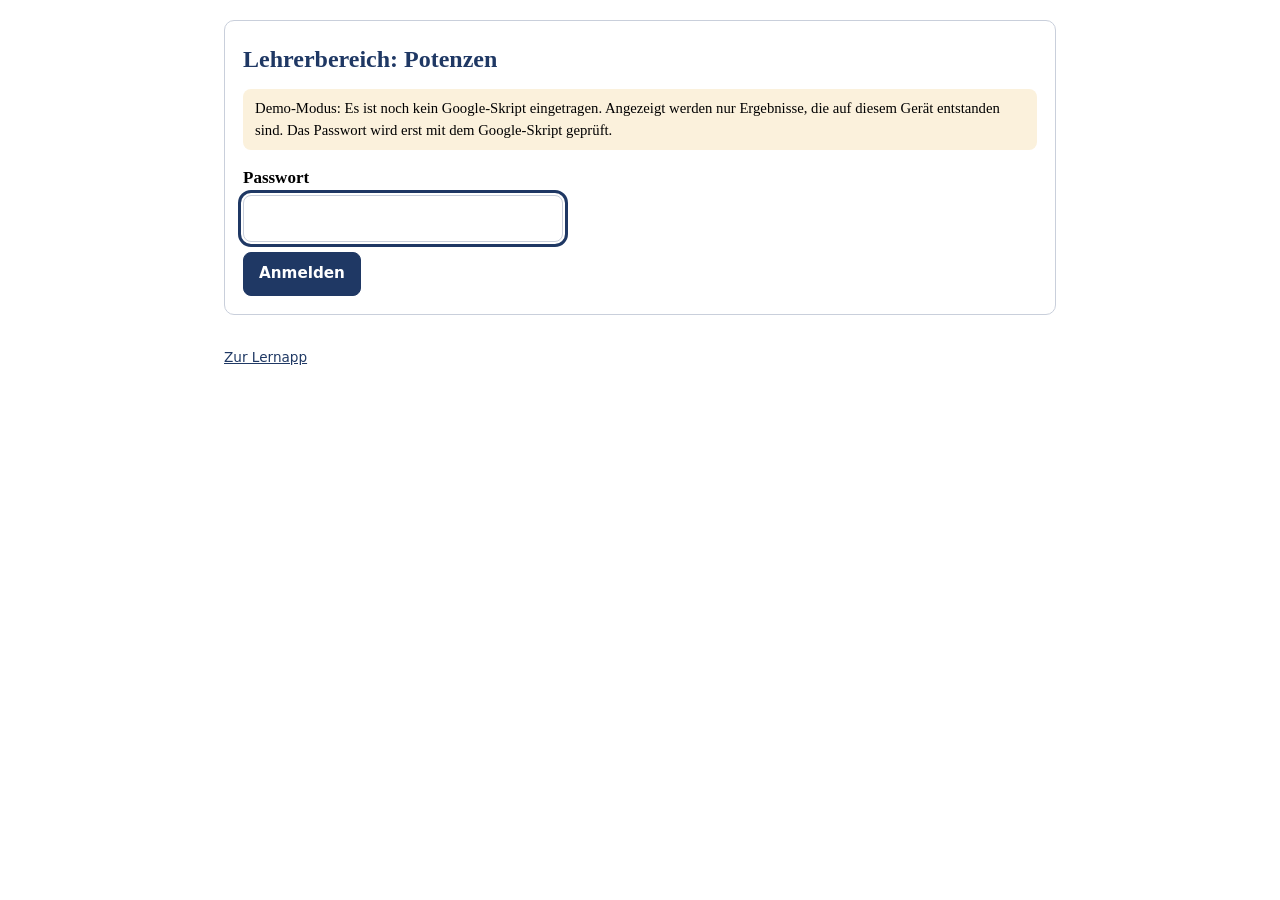
==== admin.html @ 47f0b96f "Lernapp Potenzrechnung Jahrgang 10 veröffentlicht Kopie aus gnw-materialien (mathematik/klasse-10/20" ====
<!doctype html>
<html lang="de">
<head>
  <meta charset="utf-8">
  <meta name="viewport" content="width=device-width, initial-scale=1">
  <meta name="color-scheme" content="light dark">
  <meta name="robots" content="noindex">
  <title>Lehrerbereich Potenzen</title>
  <meta name="description" content="Lernapp Jahrgang 10: Potenzen mit ganzzahligen und rationalen Exponenten, Zehnerpotenzen und Potenzgesetze mit Tests zur Selbstkontrolle">
  <link rel="icon" href="data:image/svg+xml,<svg xmlns='http://www.w3.org/2000/svg' viewBox='0 0 100 100'><rect width='100' height='100' rx='18' fill='%231f3864'/><text x='22' y='74' font-size='58' font-family='Georgia' fill='white'>a</text><text x='58' y='44' font-size='34' font-family='Georgia' fill='white'>n</text></svg>">
  <link rel="stylesheet" href="css/style.css">
</head>
<body>
  <main id="admin"><p>Die App wird geladen …</p></main>
  <footer class="fuss"><a href="index.html">Zur Lernapp</a></footer>
  <noscript>Bitte JavaScript aktivieren.</noscript>
  <script src="js/config.js"></script>
  <script src="js/aufgaben.js"></script>
  <script src="js/speicher.js"></script>
  <script src="js/admin.js"></script>
</body>
</html>
---- css/style.css ----
/* Lernapp „Potenzen“ – Navy und Hellgrau aus dem GNW-Hausstil (stil/hausstil.json), Cambria für Text und Formeln. */
:root {
  --navy: #1f3864; --grau: #edeff3; --text: #000000; --bg: #ffffff; --karte: #ffffff;
  --linie: #c9cfdb; --gedaempft: #4f586b; --knopf-text: #ffffff; --stern: #b7791f;
  --gut: #1d6b3f; --gut-flaeche: #e1f1e8; --mittel: #8a5a00; --mittel-flaeche: #fbf1dc; --schlecht: #9b2c2c; --schlecht-flaeche: #f8e4e4;
  --serif: Cambria, Georgia, "Times New Roman", serif;
  --formel: "Cambria Math", Cambria, Georgia, serif;
  --sans: system-ui, -apple-system, "Segoe UI", sans-serif;
  --radius: 10px;
}
@media (prefers-color-scheme: dark) {
  :root:not([data-theme="light"]) {
    --navy: #9db8ea; --grau: #1e2636; --text: #e8ebf2; --bg: #141a26; --karte: #182031;
    --linie: #37425a; --gedaempft: #a3aec3; --knopf-text: #101726; --stern: #f2c14e;
    --gut: #7fd4a1; --gut-flaeche: #17301f; --mittel: #f0c674; --mittel-flaeche: #3a2f17; --schlecht: #f0a1a1; --schlecht-flaeche: #3a1f1f;
    color-scheme: dark;
  }
}
* { box-sizing: border-box; }
html { -webkit-text-size-adjust: 100%; }
body {
  margin: 0; background: var(--bg); color: var(--text);
  font-family: var(--serif); font-size: 1.0625rem; line-height: 1.55;
  padding: 0 max(16px, env(safe-area-inset-right, 0px)) 2rem max(16px, env(safe-area-inset-left, 0px));
}
main, .fuss { max-width: 52rem; margin: 0 auto; }
main { padding-top: 6px; }
.fuss { margin-top: 2rem; font-family: var(--sans); font-size: 0.85rem; }
.fuss a, a { color: var(--navy); }

h1, h2, h3 { color: var(--navy); line-height: 1.25; text-wrap: balance; }
h1 { font-size: 1.5rem; margin: 0.2em 0 0.4em; }
h2 { font-size: 1.25rem; margin: 0.6em 0 0.4em; }
h3 { font-size: 1.05rem; margin: 0.8em 0 0.3em; }
.klein { font-size: 0.88rem; color: var(--gedaempft); }
.lead { font-size: 1.05rem; }
.karte { background: var(--karte); border: 1px solid var(--linie); border-radius: var(--radius); padding: 18px; margin: 14px 0; }
.sterne { color: var(--stern); letter-spacing: 1px; }
.stern-leer { color: var(--linie); }
.sterne.gross { font-size: 1.3rem; margin: 0; }

/* Knöpfe und Formulare */
.knopf { font: inherit; font-family: var(--sans); font-size: 0.95rem; border-radius: 8px; padding: 9px 15px; border: 1px solid var(--linie); background: var(--karte); color: var(--text); cursor: pointer; min-height: 44px; }
.knopf.haupt { background: var(--navy); border-color: var(--navy); color: var(--knopf-text); font-weight: 600; }
.knopf.leise:hover, .chip:hover { background: var(--grau); }
.knopf.gefahr { background: var(--schlecht); border-color: var(--schlecht); color: var(--knopf-text); }
.knopf:focus-visible, .aufgabe-kachel:focus-visible, .abschnitt-kachel:focus-visible, input:focus-visible { outline: 3px solid var(--navy); outline-offset: 2px; }
.knopf:disabled { opacity: 0.6; cursor: wait; }
.link { background: none; border: 0; color: var(--navy); cursor: pointer; font: inherit; font-size: 0.88rem; text-decoration: underline; padding: 0; }
.knopfreihe { display: flex; flex-wrap: wrap; gap: 8px; margin-top: 10px; }
.formular label { display: block; margin: 10px 0; font-weight: 600; }
input { font: inherit; font-family: var(--formel); padding: 9px 11px; border: 1px solid var(--linie); border-radius: 8px; background: var(--bg); color: var(--text); width: 100%; max-width: 320px; }
.formular input { display: block; margin-top: 4px; }
input.kurz { max-width: 90px; }
input.haken { width: auto; display: inline; margin-right: 6px; }
.fehler { color: var(--schlecht); font-size: 0.92rem; margin: 6px 0 0; min-height: 0; }
.fehler:empty { display: none; }
.legende { list-style: none; padding: 0; }
.legende b { color: var(--stern); display: inline-block; width: 3.2em; }

.leiste { display: flex; justify-content: space-between; align-items: center; gap: 10px; flex-wrap: wrap; margin-top: 14px; }
.leiste h1, .leiste h2 { margin: 0; }
.hinweis-demo { background: var(--mittel-flaeche); border-radius: 8px; padding: 8px 12px; font-size: 0.92rem; }

/* Übersicht */
.fortschritt { display: flex; gap: 20px; align-items: center; flex-wrap: wrap; }
.ring { --p: 0; width: 104px; height: 104px; border-radius: 50%; display: grid; place-items: center; flex: none; background: conic-gradient(var(--navy) calc(var(--p) * 1%), var(--grau) 0); }
.ring span { background: var(--karte); width: 78px; height: 78px; border-radius: 50%; display: grid; place-items: center; font-size: 1.5rem; font-weight: 700; }
.ring small { font-size: 0.85rem; color: var(--gedaempft); }
.fortschritt > div:last-child { flex: 1; min-width: 220px; }
.fortschritt h2 { margin-top: 0; }
.raster { display: grid; grid-template-columns: repeat(auto-fill, minmax(240px, 1fr)); gap: 12px; }
.abschnitt-kachel, .aufgabe-kachel { text-align: left; font: inherit; color: var(--text); background: var(--karte); border: 1px solid var(--linie); border-radius: var(--radius); padding: 14px; cursor: pointer; display: flex; flex-direction: column; gap: 6px; }
.abschnitt-kachel:hover, .aufgabe-kachel:hover { border-color: var(--navy); background: var(--grau); }
.abschnitt-kachel.ist-fertig, .aufgabe-kachel.ist-fertig { border-color: var(--gut); border-width: 2px; }
.abschnitt-kachel .nr, .aufgabe-kachel .nr { font-family: var(--sans); font-size: 0.8rem; color: var(--gedaempft); }
.abschnitt-kachel .titel, .aufgabe-kachel .titel { font-weight: 700; color: var(--navy); }
.mini-balken { height: 8px; background: var(--grau); border-radius: 99px; overflow: hidden; }
.mini-balken span { display: block; height: 100%; background: var(--navy); }
.status { font-family: var(--sans); font-size: 0.8rem; align-self: flex-start; border-radius: 99px; padding: 2px 10px; background: var(--grau); color: var(--gedaempft); }
.status.fertig { background: var(--gut-flaeche); color: var(--gut); font-weight: 600; }
.status.begonnen { background: var(--mittel-flaeche); color: var(--mittel); }
.chips { display: flex; flex-wrap: wrap; gap: 8px; }
.chip { font: inherit; font-family: var(--sans); font-size: 0.9rem; border: 1px solid var(--navy); color: var(--navy); background: var(--karte); border-radius: 99px; padding: 6px 14px; cursor: pointer; }
.wiederholen { border-color: var(--mittel); background: var(--mittel-flaeche); }
.wiederholen .empfehlung { border-top: 1px solid var(--linie); padding-top: 4px; }
.wiederholen .empfehlung:first-of-type { border-top: 0; }

/* Merkwissen */
.merke { background: var(--grau); border-left: 4px solid var(--navy); border-radius: 0 8px 8px 0; padding: 4px 14px; margin: 10px 0; }
.merke p { margin: 0.5em 0; }
.formel { font-family: var(--formel); }
.buch { font-size: 0.95rem; }
.test-karte { border: 2px solid var(--navy); }

/* Aufgaben */
.einleitung { font-size: 1.05rem; }
.teile { padding-left: 0; list-style: none; }
.teil { border-top: 1px solid var(--linie); padding: 12px 0; }
.teil:first-child { border-top: 0; }
.teil-kopf { font-family: var(--sans); color: var(--navy); }
.aufgabentext { font-family: var(--formel); font-size: 1.1rem; margin: 6px 0; }
.hilfe { background: var(--grau); border-radius: 8px; padding: 8px 12px; margin: 6px 0; }
.eingabe-zeile { display: flex; flex-wrap: wrap; align-items: center; gap: 8px; margin-top: 6px; }
.eingabe-zeile input { width: 11rem; }
.eingabe-zeile.wiss input.vorfaktor { width: 7rem; }
.eingabe-zeile.wiss input.exponent { width: 4.5rem; align-self: flex-start; font-size: 0.9rem; padding: 5px 8px; }
.mal { font-family: var(--formel); font-size: 1.1rem; }
.vor, .einheit { font-family: var(--formel); }
.auswahl { border: 0; padding: 0; margin: 6px 0 0; }
.option { display: flex; gap: 10px; align-items: flex-start; padding: 8px 10px; border: 1px solid var(--linie); border-radius: 8px; margin: 6px 0; cursor: pointer; font-family: var(--formel); }
.option:hover { background: var(--grau); }
.option input { width: auto; margin-top: 0.35em; flex: none; }
.rueck { border-radius: 8px; padding: 8px 12px; margin: 8px 0; }
.rueck.gut { background: var(--gut-flaeche); color: var(--gut); }
.rueck.mittel { background: var(--mittel-flaeche); }
.rueck.schlecht { background: var(--schlecht-flaeche); color: var(--schlecht); }
.loesungsweg { background: var(--grau); border-radius: 8px; padding: 8px 12px; margin: 8px 0; font-family: var(--formel); }
.loesungsweg summary { cursor: pointer; font-family: var(--sans); font-size: 0.9rem; color: var(--navy); }
.ergebnis { border: 2px solid var(--navy); }
.ergebnis.feiern { border-color: var(--gut); background: var(--gut-flaeche); }
.ist-falsch .aufgabentext { color: var(--text); }

/* Formelsatz: Brüche, Wurzeln, Exponenten */
sup { font-size: 0.72em; line-height: 0; }
.bruch { display: inline-flex; flex-direction: column; vertical-align: middle; text-align: center; font-size: 0.92em; margin: 0 0.12em; line-height: 1.15; }
.bruch > span:first-child { border-bottom: 1px solid currentColor; padding: 0 0.15em; }
.bruch > span:last-child { padding: 0 0.15em; }
sup .bruch { font-size: 0.85em; }
.wurzel { white-space: nowrap; }
.wurzel .index { font-size: 0.65em; margin-right: -0.35em; vertical-align: 0.9em; }
.radikand { display: inline-block; border-top: 1px solid currentColor; padding: 0.1em 0.1em 0; margin-left: 0.05em; line-height: 1.15; }
.wurzel:has(.bruch) { display: inline-flex; align-items: center; }
.wurzel:has(.bruch) .index { align-self: flex-start; vertical-align: 0; margin-top: 0.1em; }

/* Lehrerbereich */
.kennzahlen { display: flex; flex-wrap: wrap; gap: 12px; }
.kennzahl { flex: 1; min-width: 140px; background: var(--grau); border-radius: 8px; padding: 10px; font-size: 0.9rem; }
.kennzahl b { display: block; font-size: 1.5rem; color: var(--navy); }
.tabelle-huelle { overflow-x: auto; }
table { border-collapse: collapse; font-size: 0.9rem; width: 100%; }
th, td { border: 1px solid var(--linie); padding: 5px 7px; text-align: left; vertical-align: top; }
th { background: var(--grau); color: var(--navy); }
.zelle { text-align: center; white-space: nowrap; }
.zelle.gut { background: var(--gut-flaeche); color: var(--gut); }
.zelle.mittel { background: var(--mittel-flaeche); }
.zelle.schlecht { background: var(--schlecht-flaeche); color: var(--schlecht); }
.klickbar { cursor: pointer; }
.klickbar:hover td:first-child { text-decoration: underline; }
.lw-marke { color: var(--schlecht); }
.balken-liste { display: grid; gap: 6px; }
.balken-zeile { display: grid; grid-template-columns: minmax(130px, 1.4fr) 2fr auto; gap: 10px; align-items: center; font-size: 0.92rem; }
button.balken-zeile { font: inherit; font-size: 0.92rem; background: none; border: 0; border-radius: 6px; color: var(--text); text-align: left; cursor: pointer; padding: 4px 6px; width: 100%; }
button.balken-zeile:hover { background: var(--grau); }
.balken { height: 10px; background: var(--grau); border-radius: 99px; overflow: hidden; }
.balken span { display: block; height: 100%; }
.balken .gut { background: var(--gut); } .balken .mittel { background: var(--mittel); } .balken .schlecht { background: var(--schlecht); }

/* Überlagerungen */
.overlay { position: fixed; inset: 0; background: rgba(10, 16, 30, 0.55); display: grid; place-items: center; padding: 16px; z-index: 10; }
.overlay-box { background: var(--karte); border-radius: var(--radius); padding: 20px; max-width: 40rem; width: 100%; max-height: 90vh; overflow-y: auto; }
.toast { position: fixed; left: 50%; bottom: 24px; transform: translateX(-50%); background: var(--navy); color: var(--knopf-text); padding: 10px 18px; border-radius: 99px; font-family: var(--sans); z-index: 20; transition: opacity 0.4s; max-width: calc(100% - 32px); text-align: center; }
.toast.weg { opacity: 0; }

@media (max-width: 520px) {
  .eingabe-zeile input { width: 100%; max-width: none; }
  .eingabe-zeile.wiss input.vorfaktor { width: 6rem; }
  .balken-zeile { grid-template-columns: 1fr; gap: 2px; }
}
@media print { .knopf, .fuss, .leiste { display: none; } }
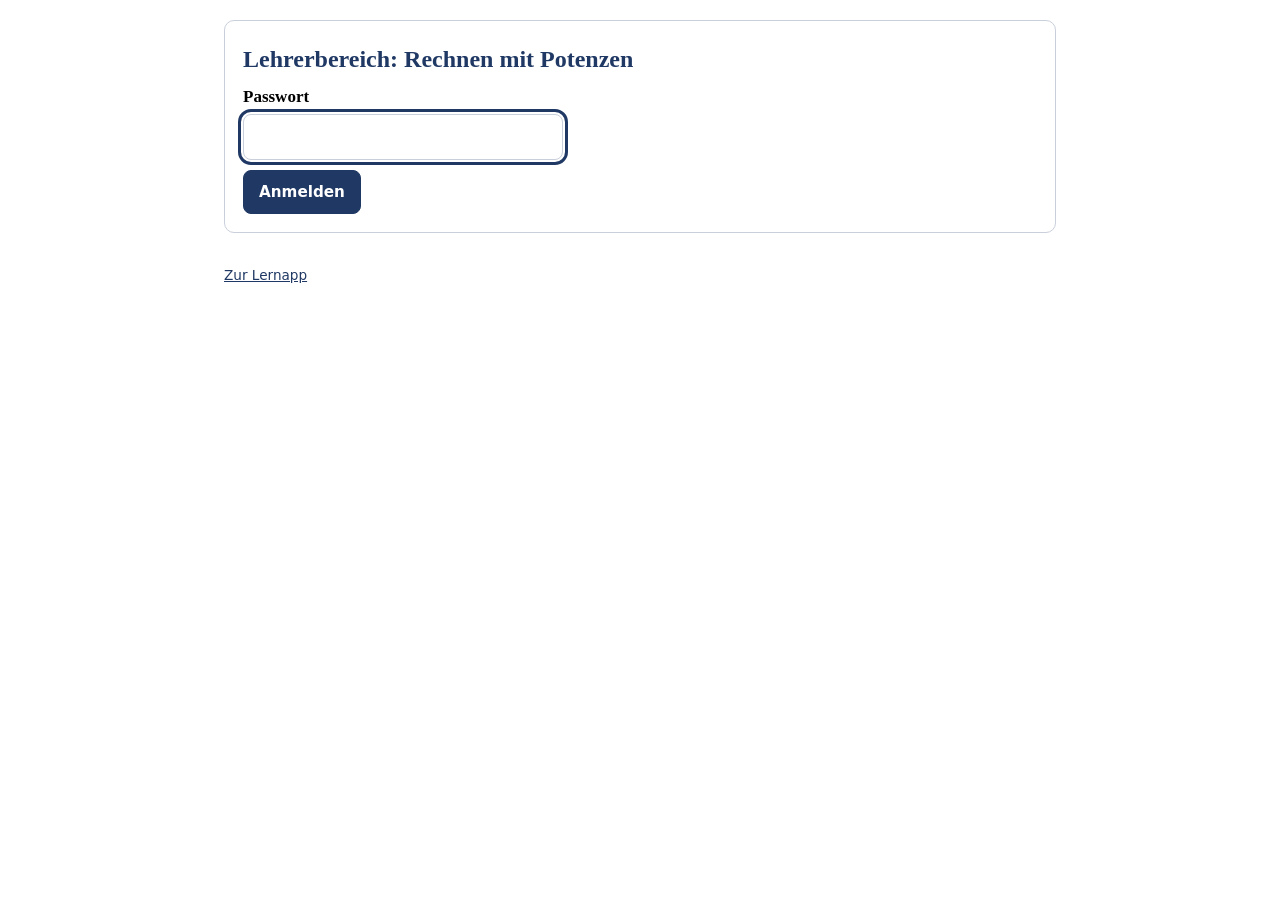
==== commit 4fe8b890: "„Rechnen mit Potenzen“: Abschnitte 1–4 nebeneinander, ohne Buchseiten Übernommen aus gnw-materialien" ====
--- a/admin.html
+++ b/admin.html
@@ -5,8 +5,8 @@
   <meta name="viewport" content="width=device-width, initial-scale=1">
   <meta name="color-scheme" content="light dark">
   <meta name="robots" content="noindex">
-  <title>Lehrerbereich Potenzen</title>
-  <meta name="description" content="Lernapp Jahrgang 10: Potenzen mit ganzzahligen und rationalen Exponenten, Zehnerpotenzen und Potenzgesetze mit Tests zur Selbstkontrolle">
+  <title>Lehrerbereich: Rechnen mit Potenzen</title>
+  <meta name="description" content="Lernapp Jahrgang 10: Rechnen mit Potenzen – Potenzen mit ganzzahligen und rationalen Exponenten, Zehnerpotenzen und Potenzgesetze mit Tests zur Selbstkontrolle">
   <link rel="icon" href="data:image/svg+xml,<svg xmlns='http://www.w3.org/2000/svg' viewBox='0 0 100 100'><rect width='100' height='100' rx='18' fill='%231f3864'/><text x='22' y='74' font-size='58' font-family='Georgia' fill='white'>a</text><text x='58' y='44' font-size='34' font-family='Georgia' fill='white'>n</text></svg>">
   <link rel="stylesheet" href="css/style.css">
 </head>
--- a/css/style.css
+++ b/css/style.css
@@ -1,4 +1,4 @@
-/* Lernapp „Potenzen“ – Navy und Hellgrau aus dem GNW-Hausstil (stil/hausstil.json), Cambria für Text und Formeln. */
+/* Lernapp „Rechnen mit Potenzen“ – Navy und Hellgrau aus dem GNW-Hausstil (stil/hausstil.json), Cambria für Text und Formeln. */
 :root {
   --navy: #1f3864; --grau: #edeff3; --text: #000000; --bg: #ffffff; --karte: #ffffff;
   --linie: #c9cfdb; --gedaempft: #4f586b; --knopf-text: #ffffff; --stern: #b7791f;
@@ -70,6 +70,10 @@
 .fortschritt > div:last-child { flex: 1; min-width: 220px; }
 .fortschritt h2 { margin-top: 0; }
 .raster { display: grid; grid-template-columns: repeat(auto-fill, minmax(240px, 1fr)); gap: 12px; }
+/* Die vier Abschnitte stehen nebeneinander; auf schmalen Bildschirmen zwei je Reihe */
+.raster.abschnitte { grid-template-columns: repeat(4, minmax(0, 1fr)); }
+@media (max-width: 760px) { .raster.abschnitte { grid-template-columns: repeat(2, minmax(0, 1fr)); } }
+.abschnitt-kachel .titel { hyphens: auto; overflow-wrap: break-word; }
 .abschnitt-kachel, .aufgabe-kachel { text-align: left; font: inherit; color: var(--text); background: var(--karte); border: 1px solid var(--linie); border-radius: var(--radius); padding: 14px; cursor: pointer; display: flex; flex-direction: column; gap: 6px; }
 .abschnitt-kachel:hover, .aufgabe-kachel:hover { border-color: var(--navy); background: var(--grau); }
 .abschnitt-kachel.ist-fertig, .aufgabe-kachel.ist-fertig { border-color: var(--gut); border-width: 2px; }
